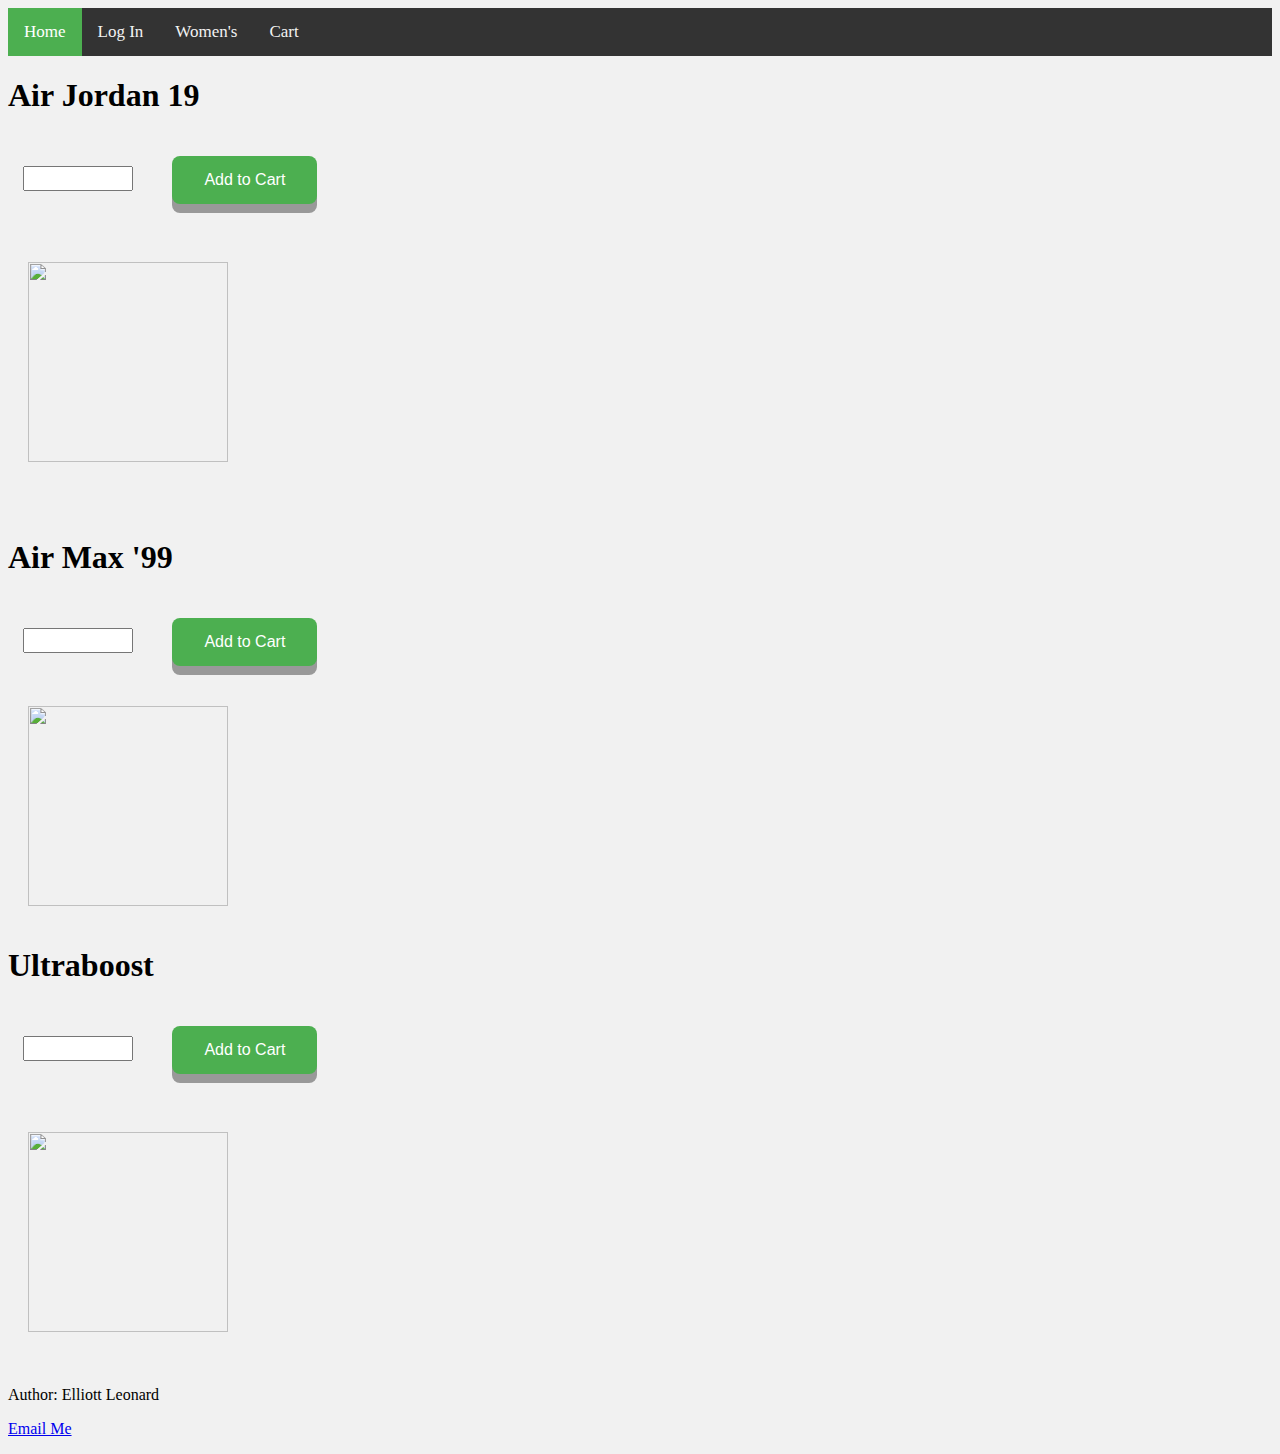
==== lab/index.html @ 580384e8 "lab" ====
<!DOCTYPE html>
<html lang="en">
  <head>
    <meta charset="UTF-8" />
    <meta http-equiv="X-UA-Compatible" content="IE=edge" />
    <meta name="viewport" content="width=device-width, initial-scale=1.0" />
    <title>Shoes eCommerce</title>
    <link rel="stylesheet" href="./index.css" />
  </head>
  <body>
    <div class="topnav">
      <a class="active" href="./index.html">Home</a>
      <a href="./login.html">Log In</a>
      <a href="#contact">Women's</a>
      <a href="#about">Cart</a>
    </div>
    <div>
      <h1>Air Jordan 19</h1>
      <input type="text" />
      <button>Add to Cart</button>
      <br />
      <br />
      <img
        src="https://static.nike.com/a/images/t_PDP_864_v1/f_auto,b_rgb:f5f5f5/cf1a0ab9-a142-4d6d-937d-399152b3d9ee/jordan-delta-2-mens-shoes-0zS4N1.png"
      />
      <br />
      <br />
    </div>
    <br />
    <div>
      <h1>Air Max '99</h1>
      <input type="text" />
      <button>Add to Cart</button>
    </div>
    <div>
      <img
        src="https://static.nike.com/a/images/t_PDP_864_v1/f_auto,b_rgb:f5f5f5/090976e8-bd9d-4dca-932b-08705c3ab186/air-max-97-se-mens-shoes-6xRN2b.png"
      />

      <br />
      <h1>Ultraboost</h1>
      <input type="text" />
      <button>Add to Cart</button>
      <br />
      <br />
      <img src="https://cdn.flightclub.com/750/TEMPLATE/276672/1.jpg" />
      <br />
      <br />
    </div>
  </body>
  <footer>
    <p>Author: Elliott Leonard</p>
    <p><a href="mailto:elliott.leonard@eleonardconsulting.com">Email Me</a></p>
  </footer>
</html>
---- lab/index.css ----
/* Add a black background color to the top navigation */
.topnav {
  background-color: #333;
  overflow: hidden;
}

/* Style the links inside the navigation bar */
.topnav a {
  float: left;
  color: #f2f2f2;
  text-align: center;
  padding: 14px 16px;
  text-decoration: none;
  font-size: 17px;
}

/* Change the color of links on hover */
.topnav a:hover {
  background-color: #ddd;
  color: black;
}

/* Add a color to the active/current link */
.topnav a.active {
  background-color: #4caf50;
  color: white;
}
img {
  height: 200px;
  width: 200px;
  margin: 20px;
  display: inline-block;
}
footer {
  float: left;
}
button {
  background-color: #4caf50; /* Green */
  border: none;
  color: white;
  padding: 15px 32px;
  text-align: center;
  text-decoration: none;
  display: inline-block;
  font-size: 16px;
  margin: 20px;
  border-radius: 8px;
  box-shadow: 0 9px #999;
}
button:hover {
  background-color: #3a8d3c; /* Green */
  color: white;
}
button:active {
  background-color: #000000; /* Green */
  box-shadow: 0 5px #666;
  transform: translateY(4px);
}
input {
  margin: 15px;
  width: 8vw;
  height: 1.5vw;
  font-size: larger;
  /* width: 100%; */
}
body {
  background-color: rgb(241, 241, 241);
  text-align: justify;
}
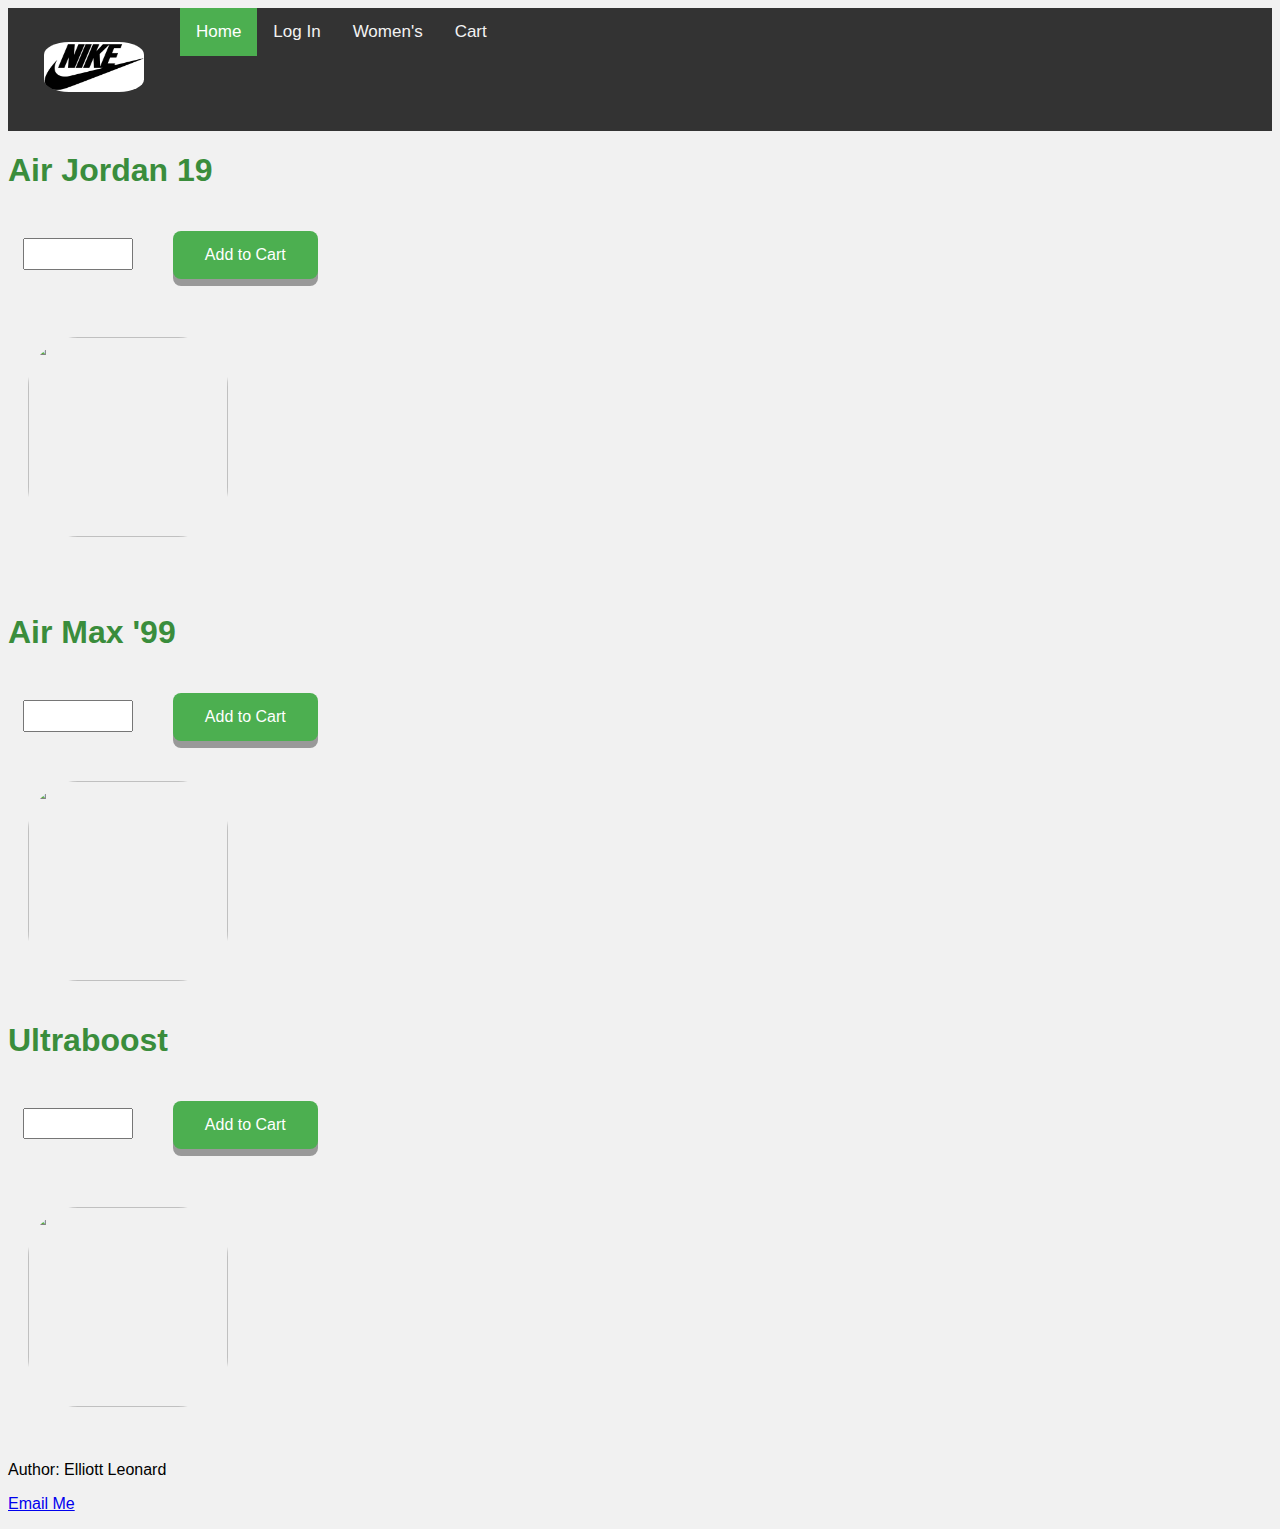
==== commit 76ed5232: "changes" ====
--- a/lab/index.html
+++ b/lab/index.html
@@ -9,6 +9,11 @@
   </head>
   <body>
     <div class="topnav">
+      <a href="./index.html"
+        ><img style="height:50px; width:100px"
+        src="[data-uri]"
+        style: /></a
+      >
       <a class="active" href="./index.html">Home</a>
       <a href="./login.html">Log In</a>
       <a href="#contact">Women's</a>
--- a/lab/index.css
+++ b/lab/index.css
@@ -30,6 +30,7 @@
   width: 200px;
   margin: 20px;
   display: inline-block;
+  border-radius: 25%;
 }
 footer {
   float: left;
@@ -45,7 +46,7 @@
   font-size: 16px;
   margin: 20px;
   border-radius: 8px;
-  box-shadow: 0 9px #999;
+  box-shadow: 0 7px #999;
 }
 button:hover {
   background-color: #3a8d3c; /* Green */
@@ -59,11 +60,17 @@
 input {
   margin: 15px;
   width: 8vw;
-  height: 1.5vw;
+  height: 2vw;
   font-size: larger;
   /* width: 100%; */
 }
 body {
   background-color: rgb(241, 241, 241);
   text-align: justify;
+  font-family: Arial, Helvetica, sans-serif;
+  font-weight: 100;
 }
+h1 {
+  font-weight: medium;
+  color: #3a8d3c;
+}
